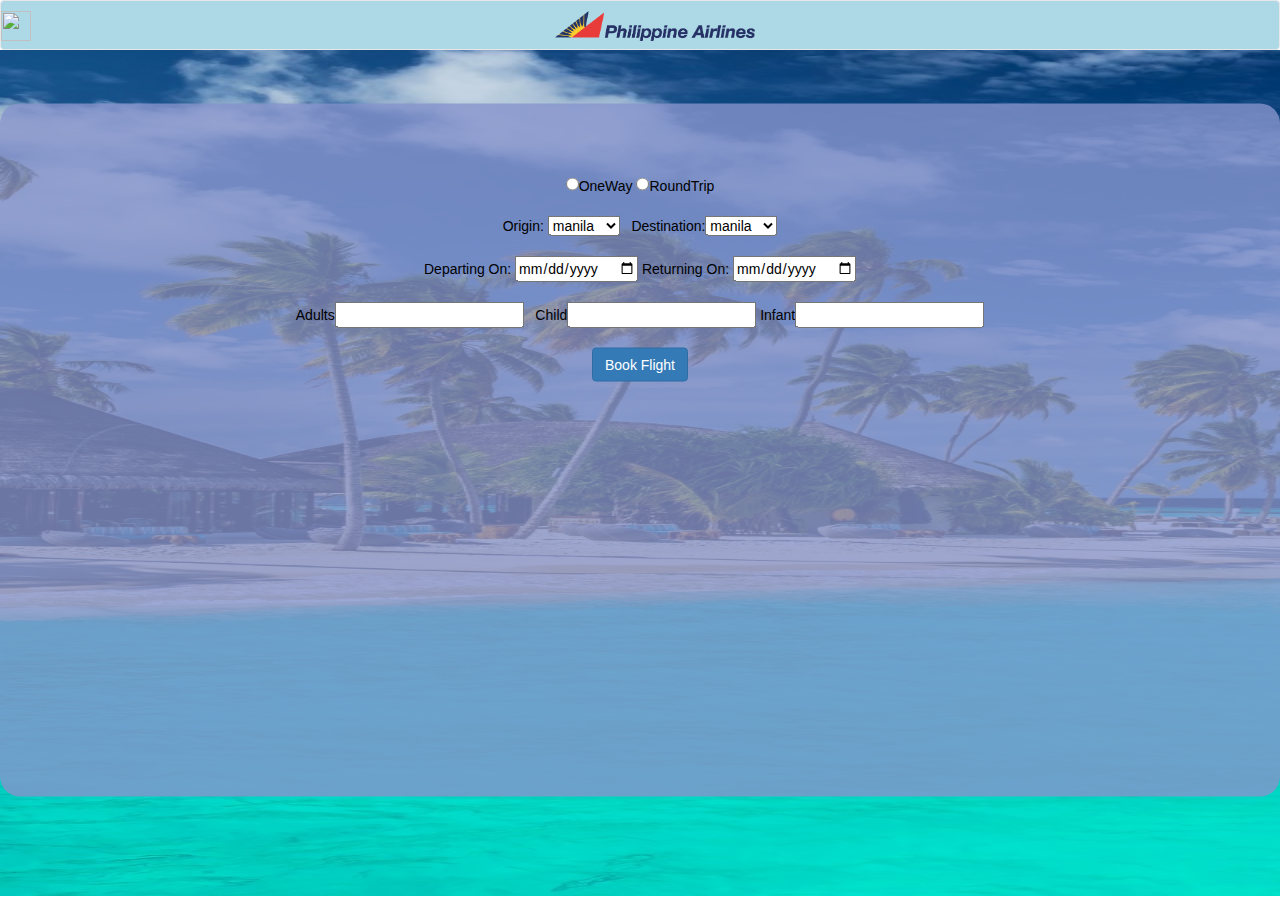
==== bookFlights.html @ 290dd929 "added profile file" ====
<!DOCTYPE html>
<html lang="en">
<head>
    <meta charset="UTF-8">
    <meta name="viewport" content="width=device-width, initial-scale=1.0">
    <meta http-equiv="X-UA-Compatible" content="ie=edge">
    <title>Book Flights</title>
    <link rel="stylesheet" href="bookFlights.css">
    <link rel="stylesheet" href="https://maxcdn.bootstrapcdn.com/bootstrap/3.4.0/css/bootstrap.min.css">
    <script src="https://ajax.googleapis.com/ajax/libs/jquery/3.4.0/jquery.min.js"></script>
    <script src="https://maxcdn.bootstrapcdn.com/bootstrap/3.4.0/js/bootstrap.min.js"></script>
</head>
<body>
       
    
    <div class="background">
            <nav class="navbar navbar-default" id="navbar">
            <a href="home.html"><img src="img/backbtn.png" id="backbtn"></a>
            <center><img src="img/philippineairlines_logo.png" id="logo" alt=""></center>
            </nav>
        <img src="img/beach.jpg" id="wallpaper" alt="">
        <div class="menuBox">
            <div class="menu">
                    <input type="radio" value="oneway" name="way">OneWay
                    <input type="radio" value="roundtrip" name="way">RoundTrip <br><br> 
                    Origin: <Select>
                        <option value="0">manila</option>
                        <option value="1">bacolod</option>
                        <option value="2">clark</option>
                    </Select>
                    &nbsp;                    
                    Destination:<Select>
                            <option value="0">manila</option>
                            <option value="1">bacolod</option>
                            <option value="2">clark</option>
                        </Select><br><br>
                    
                    Departing On: <input type="date">
                    Returning On: <input type="date">
                    <br><br>
                    Adults<input type="number" min="0"> &nbsp;
                    Child<input type="number" min="0">
                    Infant<input type="number" min="0">
                    <br><br>

                    <button class="btn btn-primary">Book Flight</button>

            </div>
        </div>
    </div>
</body>
</html>
---- bookFlights.css ----
.menuBox{
    margin: 0;
    padding: 80px 40px;
    width: 100%;
    height:77%;
    background: rgba(134, 147, 204, 0.8);
    color:#000;
    top: 50%;
    left: 50%;
    position: absolute;
    transform: translate(-50%, -50%);
    box-sizing: border-box;
    border-radius: 20px;
    padding: 70px 30px;
    border-color: white;
    
}

#wallpaper{
    height: 100vh;
    width: 100%;
    height: calc(100vh - 54px);
}

.menu{
    text-align: center;
    padding: 0;
    margin: 0;
}

input{
    margin-bottom: 10px;
}

#navbar{
    margin-bottom: 0 !important;
    background-color: lightblue;
}

#logo{
    margin-top: 10px;
    height: 30px;
    width: 200px;
}

#backbtn{
    height:30px;
    width: 30px;
    margin-top: 10px;
    float: left;
}
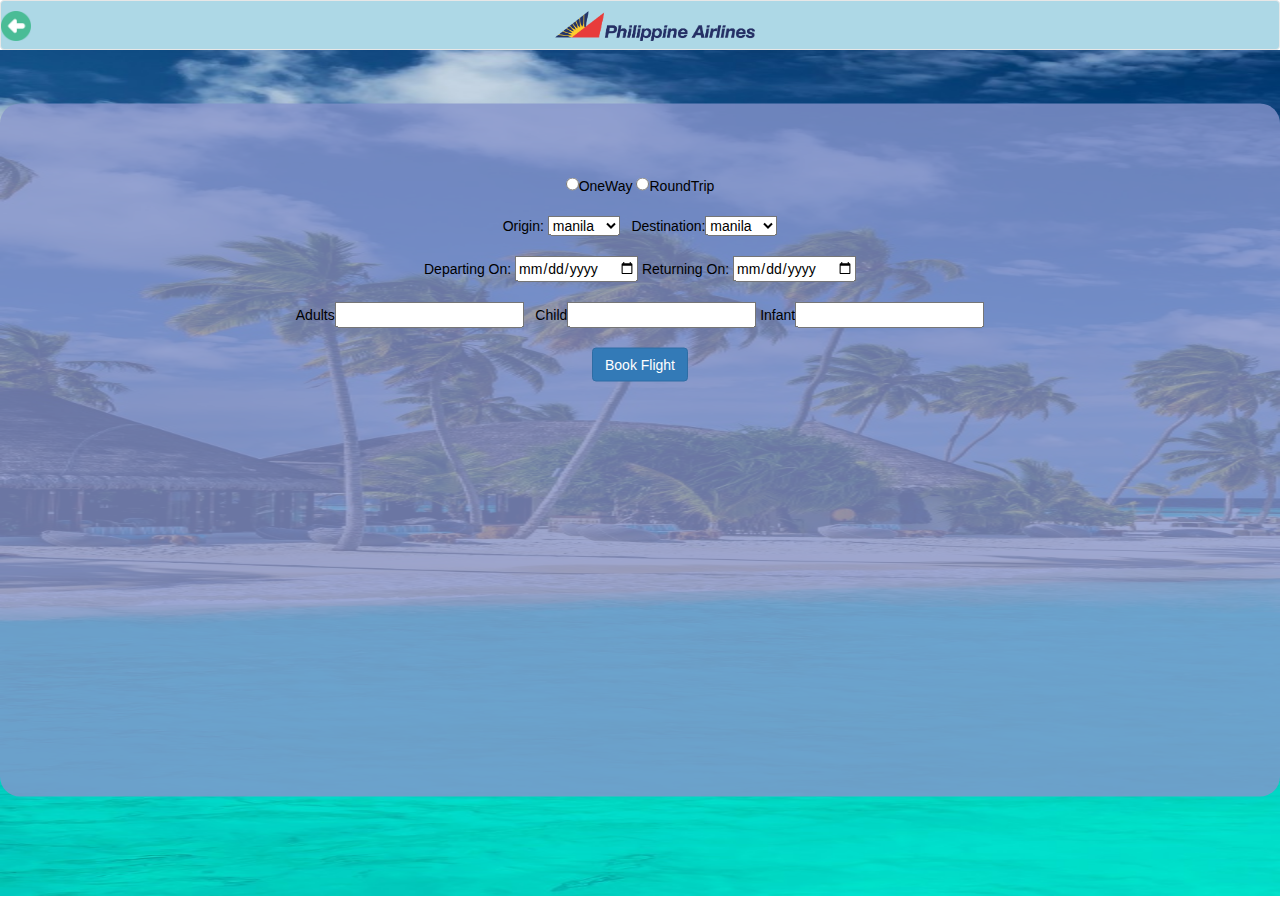
==== commit 019799e6: "Merge pull request #3 from Icepetals/master" ====
--- a/bookFlights.html
+++ b/bookFlights.html
@@ -13,7 +13,7 @@
 <body>
        
     
-    <div class="background">
+    <div class="background col-12">
             <nav class="navbar navbar-default" id="navbar">
             <a href="home.html"><img src="img/backbtn.png" id="backbtn"></a>
             <center><img src="img/philippineairlines_logo.png" id="logo" alt=""></center>
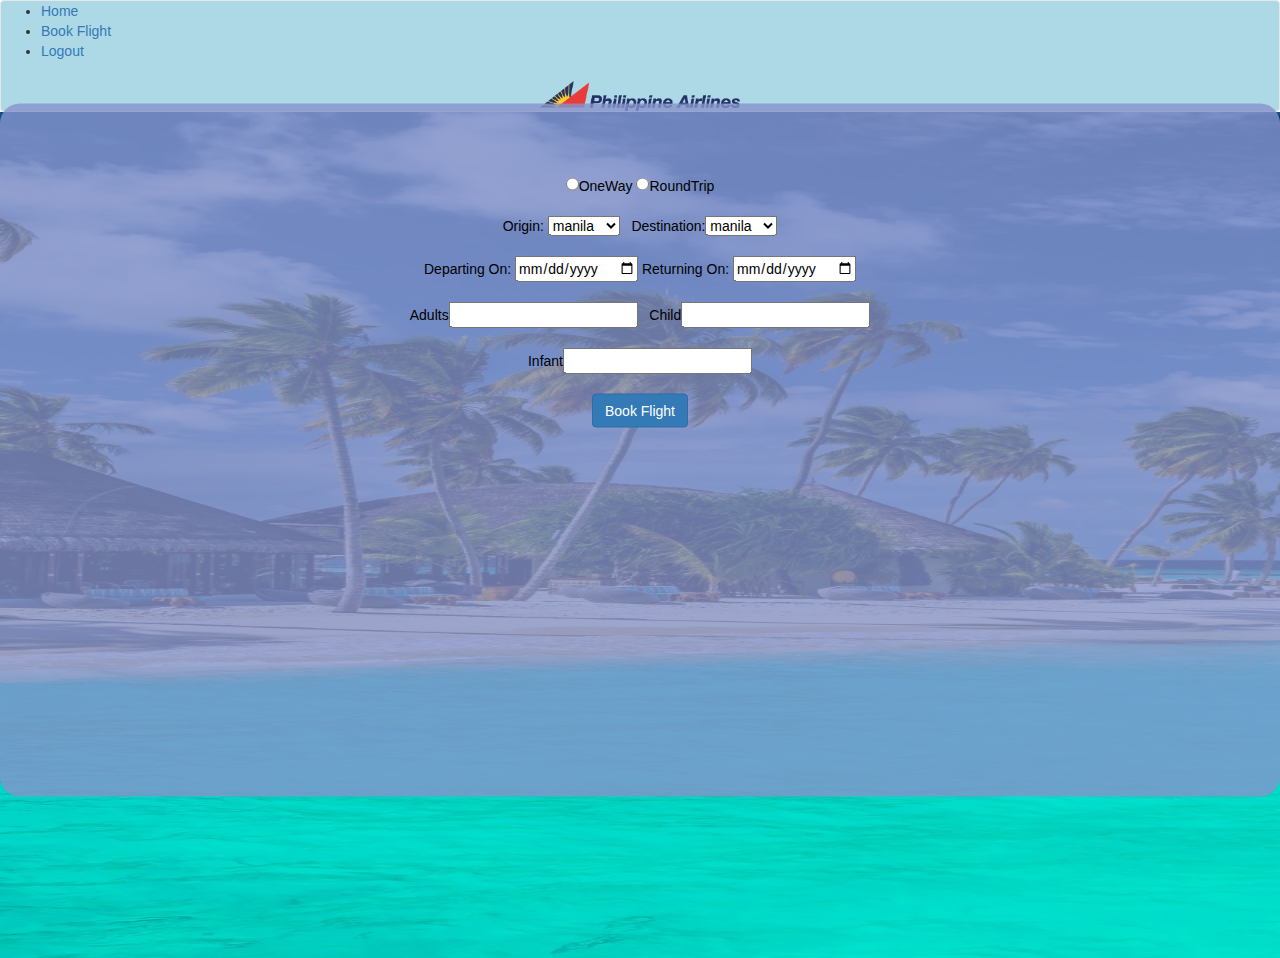
==== commit 2a05ede7: "Merge pull request #4 from Icepetals/master" ====
--- a/bookFlights.html
+++ b/bookFlights.html
@@ -9,15 +9,28 @@
     <link rel="stylesheet" href="https://maxcdn.bootstrapcdn.com/bootstrap/3.4.0/css/bootstrap.min.css">
     <script src="https://ajax.googleapis.com/ajax/libs/jquery/3.4.0/jquery.min.js"></script>
     <script src="https://maxcdn.bootstrapcdn.com/bootstrap/3.4.0/js/bootstrap.min.js"></script>
+    <script src="profile.js"></script>
 </head>
 <body>
        
     
     <div class="background col-12">
-            <nav class="navbar navbar-default" id="navbar">
-            <a href="home.html"><img src="img/backbtn.png" id="backbtn"></a>
+            <div class="navbar navbar-default" id="navbar">
+                    <div id="sideBar" onclick="togglemenu()">
+                            <div class="toggle-btn">
+                                <span></span>
+                                <span></span>
+                                <span></span>
+                            </div>
+                            <ul>
+                                <li><a href="home.html">Home</a></li>
+                                <li><a href="bookFlights.html">Book Flight</a></li>
+                                <li><a href="login.html">Logout</a></li>
+                            </ul>
+                        </div>
+            <!-- <a href="home.html"><img src="img/backbtn.png" id="backbtn"></a> -->
             <center><img src="img/philippineairlines_logo.png" id="logo" alt=""></center>
-            </nav>
+            </div>
         <img src="img/beach.jpg" id="wallpaper" alt="">
         <div class="menuBox">
             <div class="menu">
@@ -39,12 +52,12 @@
                     Returning On: <input type="date">
                     <br><br>
                     Adults<input type="number" min="0"> &nbsp;
-                    Child<input type="number" min="0">
+                    Child<input type="number" min="0"><br><br>
                     Infant<input type="number" min="0">
                     <br><br>
 
-                    <button class="btn btn-primary">Book Flight</button>
-
+                    <a href="bookingDetails.html"><button class="btn btn-primary">Book Flight</button></a>
+                    
             </div>
         </div>
     </div>
